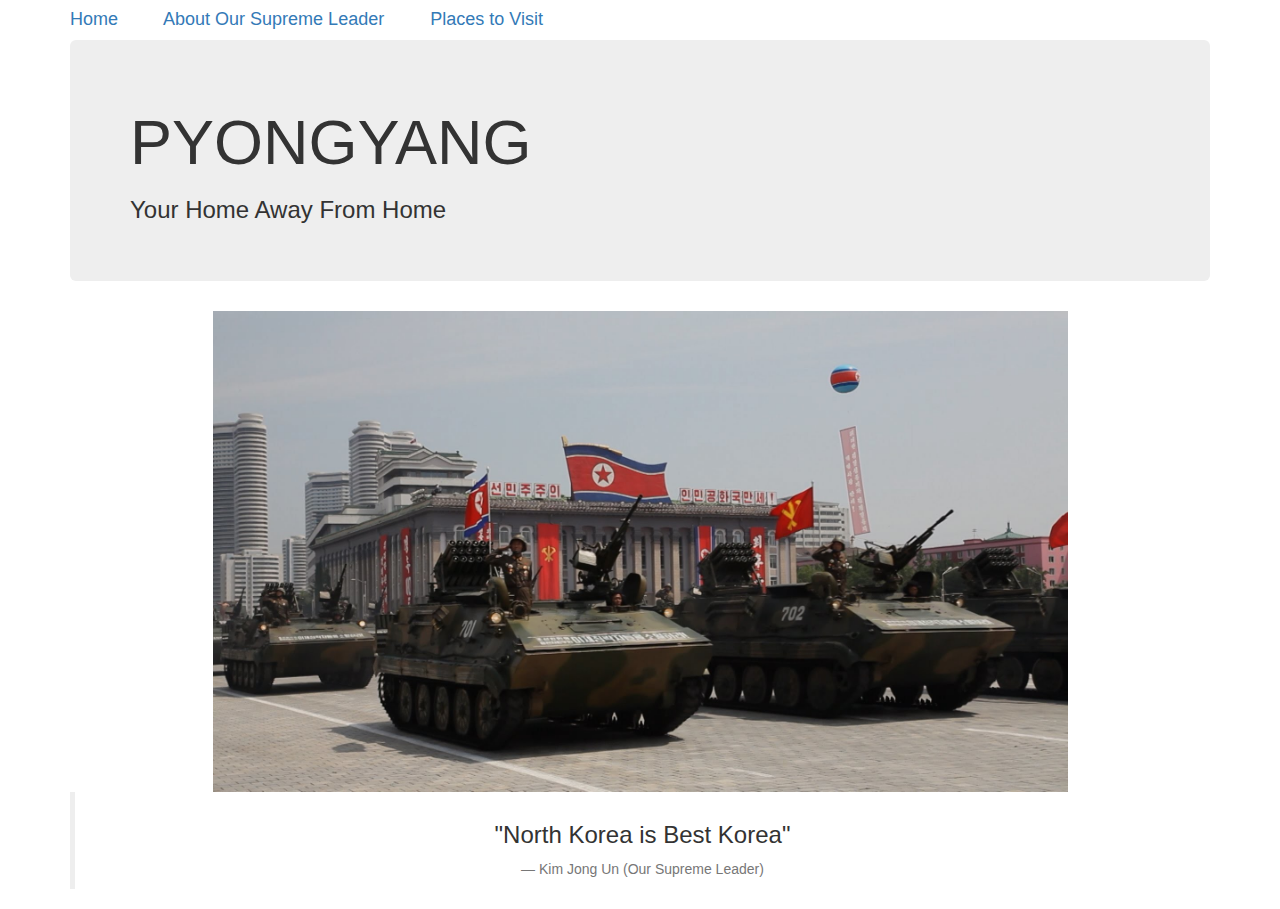
==== index.html @ 8121a41d "adds images and links" ====
<!DOCTYPE html>
<html>
  <head>
    <title>COME TO PYONGYANG</title>
    <link href="css/bootstrap.css" rel="stylesheet" type="text/css">
  </head>
  <body>
  <div class="container">
      <h4>
      <a href="index.html">Home</a> &emsp;&emsp;
      <a href="supremeleader.html">About Our Supreme Leader</a> &emsp;&emsp;
      <a href="placestogo.html">Places to Visit</a> &emsp;&emsp;
      </h4>
    <div class="jumbotron">
    <h1>PYONGYANG</h1>
    <h3>Your Home Away From Home</h3>
    </div>
    <div class="text-center">
    <img src="pyongyang_1.jpg" class="img-fluid" alt="pyongyang" style="width:75%;height:75%">
    <blockquote>
      <h3>"North Korea is Best Korea"</h3>
      <footer>Kim Jong Un (Our Supreme Leader)</footer>
    </blockquote>
  </div>
  </div>
  </body>
</html>
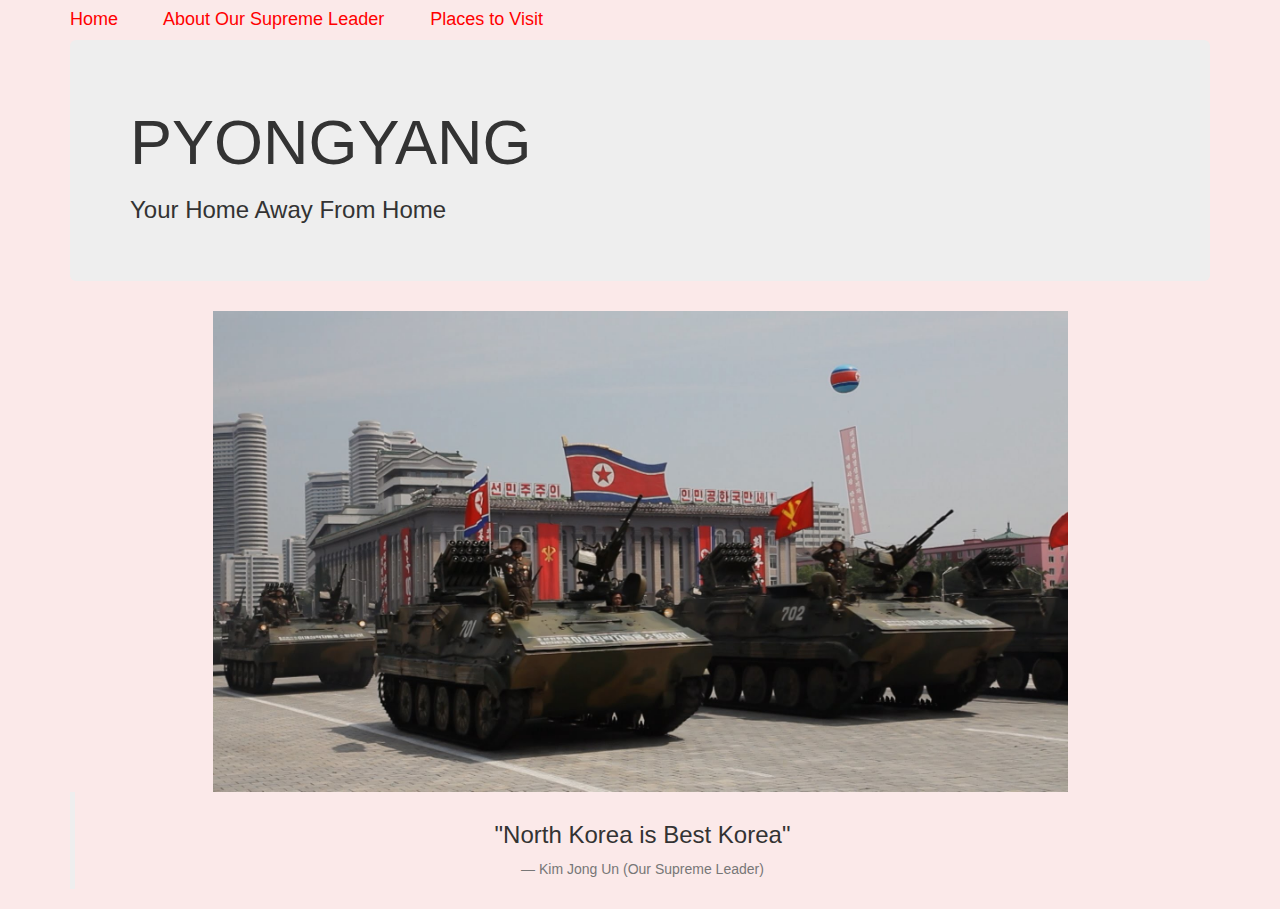
==== commit b72e2ce5: "adds hot spot page" ====
--- a/index.html
+++ b/index.html
@@ -3,6 +3,7 @@
   <head>
     <title>COME TO PYONGYANG</title>
     <link href="css/bootstrap.css" rel="stylesheet" type="text/css">
+    <link href="css/style.css" rel="stylesheet" type="text/css">
   </head>
   <body>
   <div class="container">
@@ -16,7 +17,7 @@
     <h3>Your Home Away From Home</h3>
     </div>
     <div class="text-center">
-    <img src="pyongyang_1.jpg" class="img-fluid" alt="pyongyang" style="width:75%;height:75%">
+    <img src="img/pyongyang_1.jpg" class="img-fluid" alt="pyongyang" style="width:75%;height:75%">
     <blockquote>
       <h3>"North Korea is Best Korea"</h3>
       <footer>Kim Jong Un (Our Supreme Leader)</footer>
--- a/css/style.css
+++ b/css/style.css
@@ -0,0 +1,22 @@
+body {
+  background-color: #fbe9e9;
+}
+/* unvisited link */
+a:link {
+    color: red;
+}
+
+/* visited link */
+a:visited {
+    color: green;
+}
+
+/* mouse over link */
+a:hover {
+    color: hotpink;
+}
+
+/* selected link */
+a:active {
+    color: blue;
+}
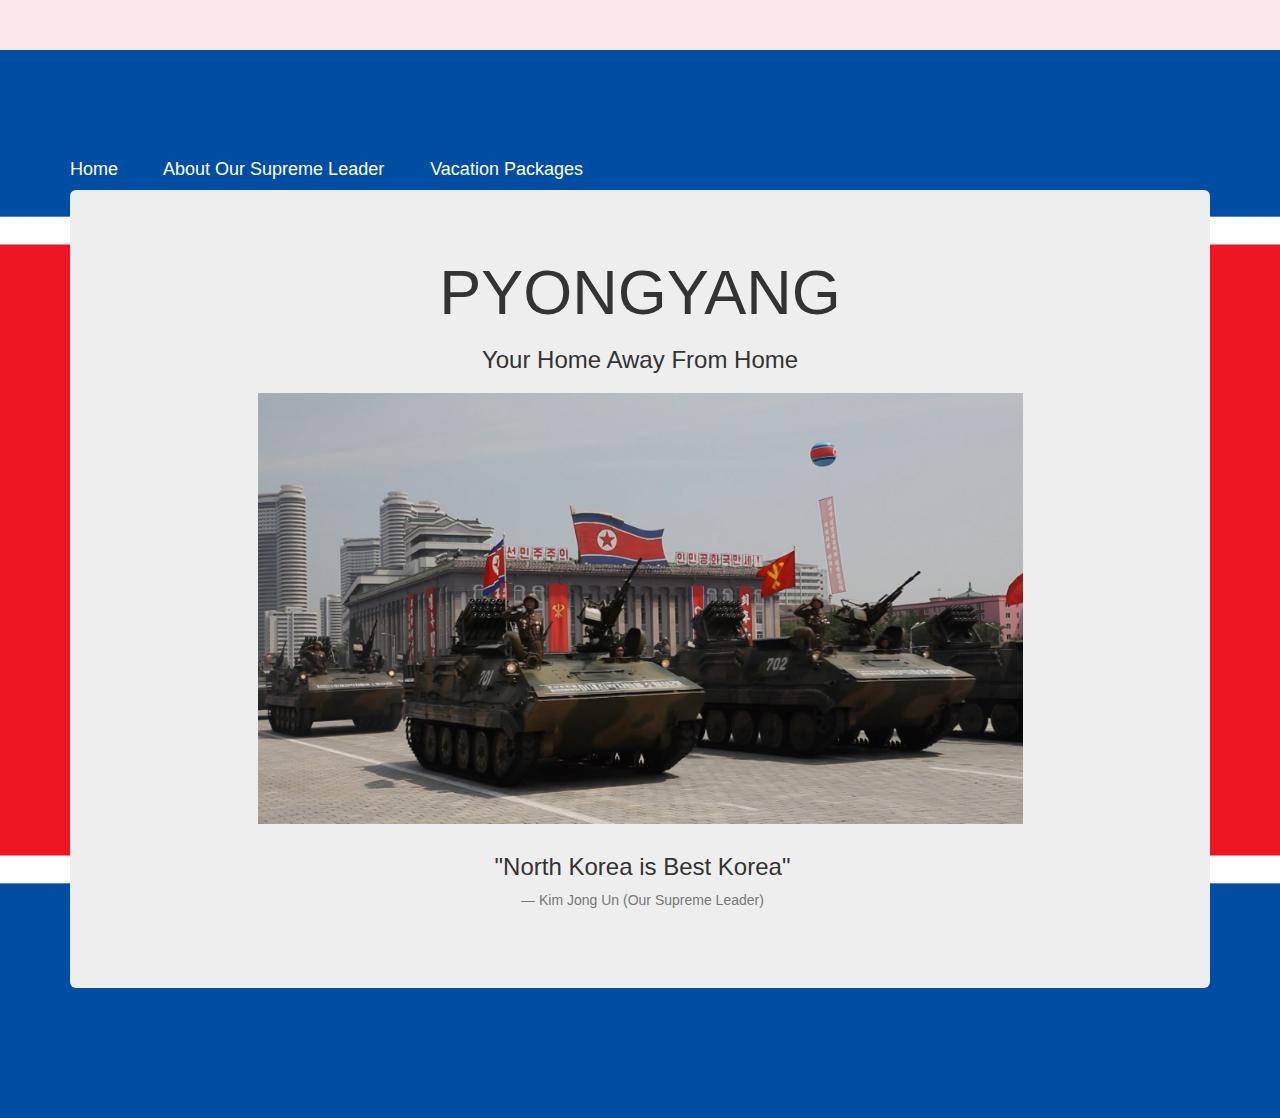
==== commit 85a67166: "adds background, cleans up code, aesthetic improvements" ====
--- a/index.html
+++ b/index.html
@@ -6,16 +6,18 @@
     <link href="css/style.css" rel="stylesheet" type="text/css">
   </head>
   <body>
+  <div class="bg">
   <div class="container">
       <h4>
       <a href="index.html">Home</a> &emsp;&emsp;
       <a href="supremeleader.html">About Our Supreme Leader</a> &emsp;&emsp;
-      <a href="placestogo.html">Places to Visit</a> &emsp;&emsp;
+      <a href="placestogo.html">Vacation Packages</a> &emsp;&emsp;
       </h4>
     <div class="jumbotron">
-    <h1>PYONGYANG</h1>
-    <h3>Your Home Away From Home</h3>
-    </div>
+    <center><h1>PYONGYANG</h1>
+    <h3>Your Home Away From Home</h3></center>
+    <h1></h1>
+
     <div class="text-center">
     <img src="img/pyongyang_1.jpg" class="img-fluid" alt="pyongyang" style="width:75%;height:75%">
     <blockquote>
@@ -24,5 +26,7 @@
     </blockquote>
   </div>
   </div>
+  </div>
+  </div>
   </body>
 </html>
--- a/css/style.css
+++ b/css/style.css
@@ -3,12 +3,12 @@
 }
 /* unvisited link */
 a:link {
-    color: red;
+    color: white;
 }
 
 /* visited link */
 a:visited {
-    color: green;
+    color: #dddddd;
 }
 
 /* mouse over link */
@@ -18,5 +18,32 @@
 
 /* selected link */
 a:active {
-    color: blue;
+    color: yellow;
 }
+.well-body {
+  font-size: 26px;
+
+}
+
+.bg{
+  background-image: url(../img/nk_flag.png);
+  margin-top: 50px;
+  padding-top: 100px;
+  padding-bottom: 100px;
+}
+
+.bg_1{
+  background-image: url(../img/nk_flag.png);
+  margin-top: 100px;
+  margin-bottom: 100px;
+  padding-top: 25px;
+  padding-bottom: 325px;
+}
+
+.heading_vacation {
+  font-size: 38px;
+  color: white;
+  font-style: oblique;
+
+
+}
